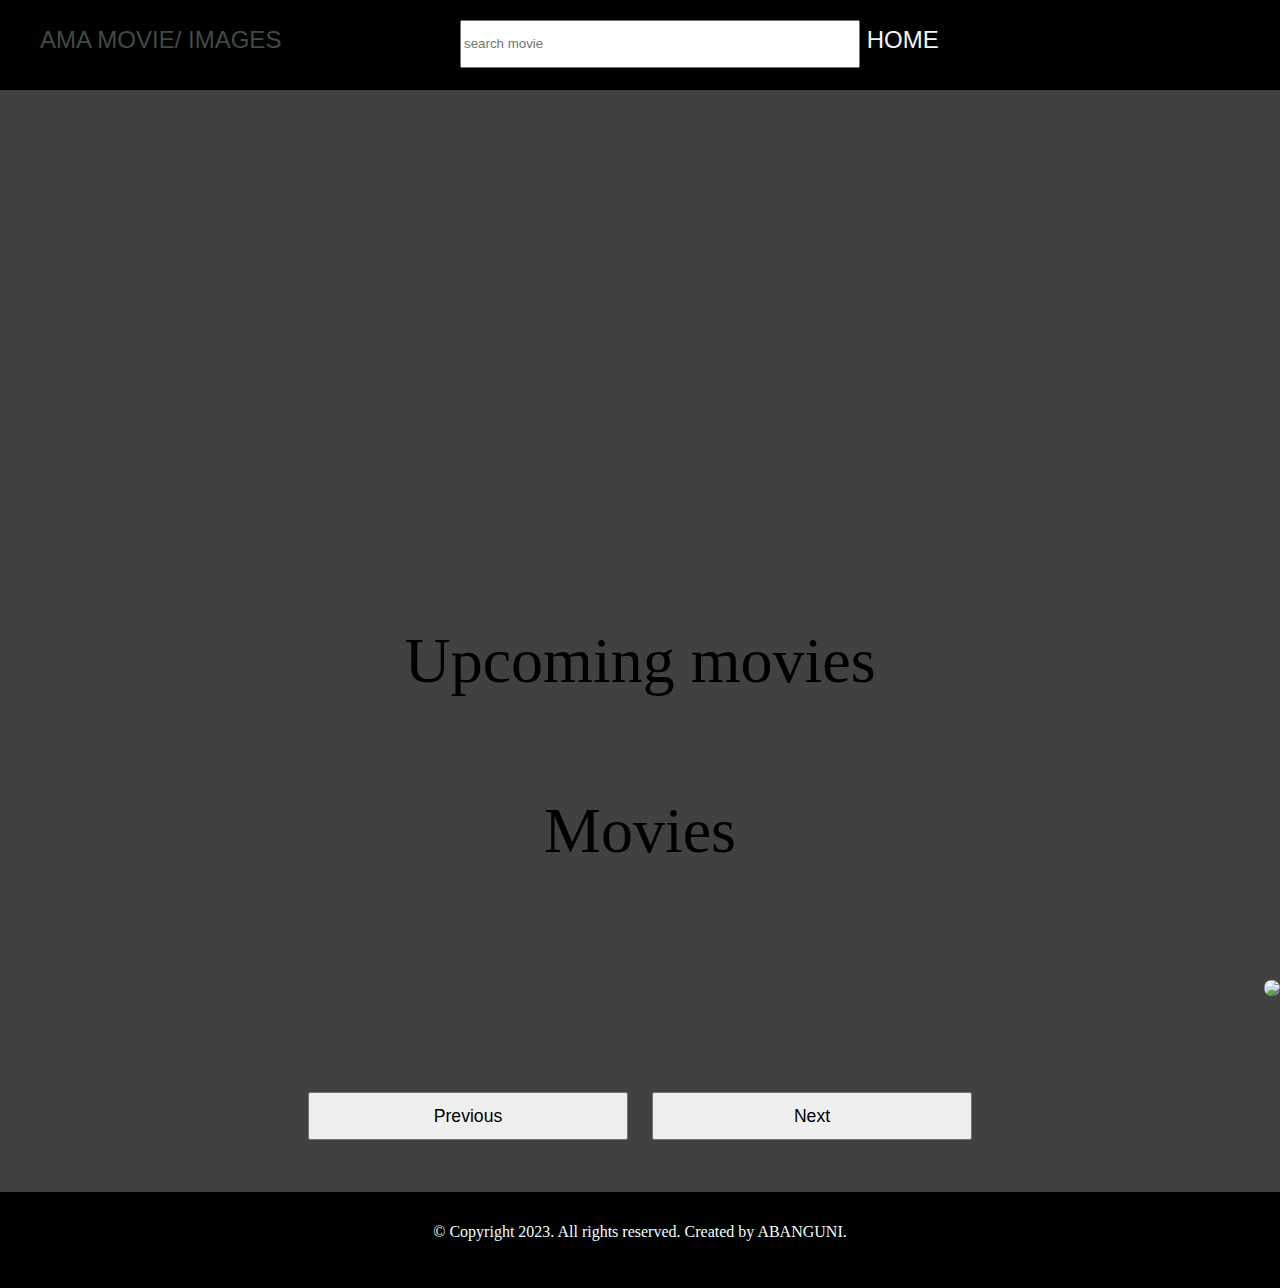
==== index.html @ 56092f09 "Merge pull request #1 from ItechUndebele/edits" ====
<!DOCTYPE html>
<html>
<head>
    <title></title>
    <link rel="stylesheet" type="text/css" href="index.css"/>
</head>
<body>
  <div id="top"></div>
  <nav id="navigation">
    <ul>
      <li><a href="#"><span id="ama--movie">ama movie/ images</span></a></li>
        <form id="foromo">
          <div id="form">
           <a href="indexSearch.html"><li><input type="search" id="inputValue" placeholder="search movie"/></li></a>
           <!---- <li><input type="button" value='search' id="search"/></li>-->
          </div>
        </form>  
      <li><a href="">Home</a></li>
    </ul>
  </nav>
  
  <div id="banner--image"></div>
  <div id="card--one--space"></div>
  <div id="upcoming--title">Upcoming movies</div>

  <div id="card--two--space--container">
      <div id="card--two--space">
      </div>
  </div>

  <div id="movies--heading">Movies</div>

  <div id="card--zero--space--container"></div>
    <div id="card--zero--space"></div>
 </div>
  <!----
  <div id="link--back-ground">
    <ul id="zi--link">
        <li id="link" value="1">1</li>
        <li id="link" value="2">2</li>
        <li id="link" value="2">3</li>
        <li id="link" value="3">4</li>
    </ul>
  </div>
-->


   
  <div id="button--button">
    <button id='previous--button'>Previous</button>
    <button id='next--button'>Next</button>
  </div>


  <!----
  <div id="card0">
      <img src="images/no image.png" id="card--img--zero"/>
      <div id="card--title--zero">movie tittle</div>
      <div id="card--year--zero">movie year</div>
      <button id="play--button--zero">play</button>
  </div>
-->
  <!----
 <div id="banner--image"></div>
 <h1 id="coming--soon">Coming soon</h1>
 <div><h1 id="titleHeader">Movies</h1></div>
 <div id="card--color" class="card--color">
 </div>
 
-->

<div id="up--arrow-container">
   <a href="#top"><img src="images/arrow-up-svgrepo-com.png" id="up--arrow"></a>
 </div>
 <script src='index.js'></script>
 
 <footer>© Copyright 2023. All rights reserved. Created by ABANGUNI.</footer>
</body>
</html>
---- index.css ----
*{
    margin:0 ;
}
body{
    background-color: rgb(66, 65, 65);
  
}
#navigation ul{
     display: grid;
     grid-template-columns: 1fr 1fr 1fr;
     list-style: none;
}
#navigation a{
    text-decoration: none;
   font-size: 1.5rem;
   font-family: 'Roboto', sans-serif;
   text-transform: uppercase;
   color: aliceblue;
}
#navigation{
    background-color: black;
    height: 90px;
    line-height: 80px;
    position: fixed;
    width: 100%;
    z-index: 1000;
}
#heading{
   text-align: center;
   font-family: 'Roboto', sans-serif;
   background-color: rgb(47, 49, 50);
   height: 5rem;
   color: white;
}
form input{
    width: 25rem;
    height: 3rem
}
form{
    display: flex;
    justify-content: center;
}

form #img{
    width: 3rem;
    height: 2.5rem;
    position: relative;
    top: 1rem;
    right: 3.2rem;
}
#form{
   display:  flex 
}
#search{
    cursor: pointer;
    width: 8rem;
    height: 2.88rem;
    margin: 0.2rem;
    margin-top: 0.8rem;
    border-top-left-radius: none;
    border-style: none;
    position: relative;
    top: 0.2rem
}

/*/////////CARD--ZERO////////*/
#card--zero--space{ 
    display: grid;
    grid-template-columns: repeat(auto-fit, minmax(10rem, 250px));
    justify-content:center;
    column-gap: 1rem;
    row-gap: 1rem;
    position: relative;
    top: 8rem; 
    margin: 5% 20%;   
}

card--zero{
    display: flex;
    justify-content: center; 
}
#card--img--zero{
    width: 15rem;
    height: 20rem;
    border-style: solid;
    border-color: rgb(84, 83, 82);
    border-radius: 0.5rem;
    cursor: pointer;
}
#card--img--zero:hover{
    opacity: 0.5;
}
#card--img--zero, #card--zero{
    transition:  all 0.5s ease-in-out;
}
#card--zero:hover{
    transform: scale(1.08);
  
}
#card--title--zero, #card--year--zero{
    font-family: 'Roboto', sans-serif;
    font-size: 1rem;
}
#play--button--zero{
   position: relative;
   bottom: 100rem;
   left: 6rem;
   width: 8rem;
   height: 2rem;
   border-style: none;
   background-color: rgb(103, 118, 118);
   font-size: 1rem;
}
#play--button--zero:hover{
    background-color: brown;
    cursor: pointer;
}
/*BUTTONS*/
#button--button{
     display: flex;
     justify-content: center;
     position: relative;
     top:15rem;
     column-gap: 1.5rem;
}

#next--button{
    width: 20rem;
    height: 3rem;
    font-family: 'Roboto', sans-serif;
    font-size: 1.1rem;
    cursor: pointer; 
}

#next--button:hover{
    transform: scale(1.08);
    transition: all 0.5s ease-in-out;
    background-color: brown;
    border-style: none;
 }
 
#previous--button{
    width: 20rem;
    height: 3rem;
    font-family: 'Roboto', sans-serif;
    font-size: 1.1rem;
    cursor: pointer;
   
}
#previous--button:hover{
    transform: scale(1.08);
    transition: all 0.5s ease-in-out;
    background-color: brown;
    border-style: none;
 }
 
 /**/
#movies--heading{
    font-size: 4rem;
    position: relative;
    top: 10rem;
    text-align: center;
}
#ama--movie{
    display: block;
    color: rgb(65, 74, 71);
}
/*////////CARD--ONE///////////*/

#card--one--space{
    display: flex;
    justify-content: center;
    position: relative;
    bottom: 10rem;
    position: relative;
    top: 6rem;
}
#card--one--space:hover{
    transform: scale(1.05);
}
#card--img--one{
    width: 45rem;
    height: 30rem;
}
#card--one--space, #card--img--one{
    transition: all 1s ease-in-out;
}
#card--one{
    width: 50rem;
    height: 35rem;
    padding-top: 4rem;
    padding-left: 4rem;
    border-radius: 1rem;
}
body{
    background-image: url(https://image.tmdb.org/t/p/w500/wwemzKWzjKYJFfCeiB57q3r4Bcm.png);
    background-repeat: no-repeat;
    background-size: cover;
}
#banner--image{
    background-image: url(https://image.tmdb.org/t/p/w500/fBjMi7YcVN2lYaIIUR34ZbjzBjx.jpg);
    background-repeat: no-repeat;
    background-size:cover;
    height: 35rem;
    position: relative;
    top: 5rem;  
}
/*UPCOMING MOVIES*/

#upcoming--title{
    text-align: center;
    position: relative;
    top: 4rem;
    font-size: 4rem; 
}
#card--two--space{
    display: flex;
    justify-content: center;
    column-gap: 1rem;
    overflow-y: hidden;
    position: relative;
    top: 8rem;
}
#card--img--two{
    width: 20rem;
    height: 25rem;
    border-radius:  1rem;
}
#card--img--two:hover{
    opacity: 0.5;
}
#card--img--two:hover{
    transform: scale(1.08);
}
#card--two--space, #card--img--two{
    transition: all 1s ease-in-out;
}
/*#card--two{
    position: relative;
    top: 8rem;
} 
*/
#left--arrow, #right--arrow{
    width: 8rem;
}
#right--arrow{
    position: relative;
    right: 20rem;
}

/*ZI--LINK*/

#zi--link{
    display: flex;
    justify-content: center;
    flex-wrap: wrap;
    column-gap: 5rem;
    position: relative;
    top: 20rem;
    cursor: pointer;
}
#zi--link li{
    list-style: none;
    color: aquamarine;
}
#zi--link li{
    text-decoration:underline;
    width: 4rem;
    height: 4rem;
    border-radius: 50%;
}
#zi--link{
    background-color: blueviolet;
    line-height: 70px;   
}
 button{
    height: 2rem;
    position: relative;
    top: 1rem
    
}
/*ARROW--UP*/
#up--arrow{
   height: 5rem;
   background-color: rgb(118, 118, 135);
   border-radius: 50%;
   cursor: pointer;
   position: relative;
   top: 6rem;
}
#up--arrow-container{
    display: flex;
    justify-content: right;
}
footer{  
    text-align: center;
    position: relative;
    top: 18rem;
    background-color: black;
    height: 6rem;
    color: azure;
    line-height: 5rem;
}
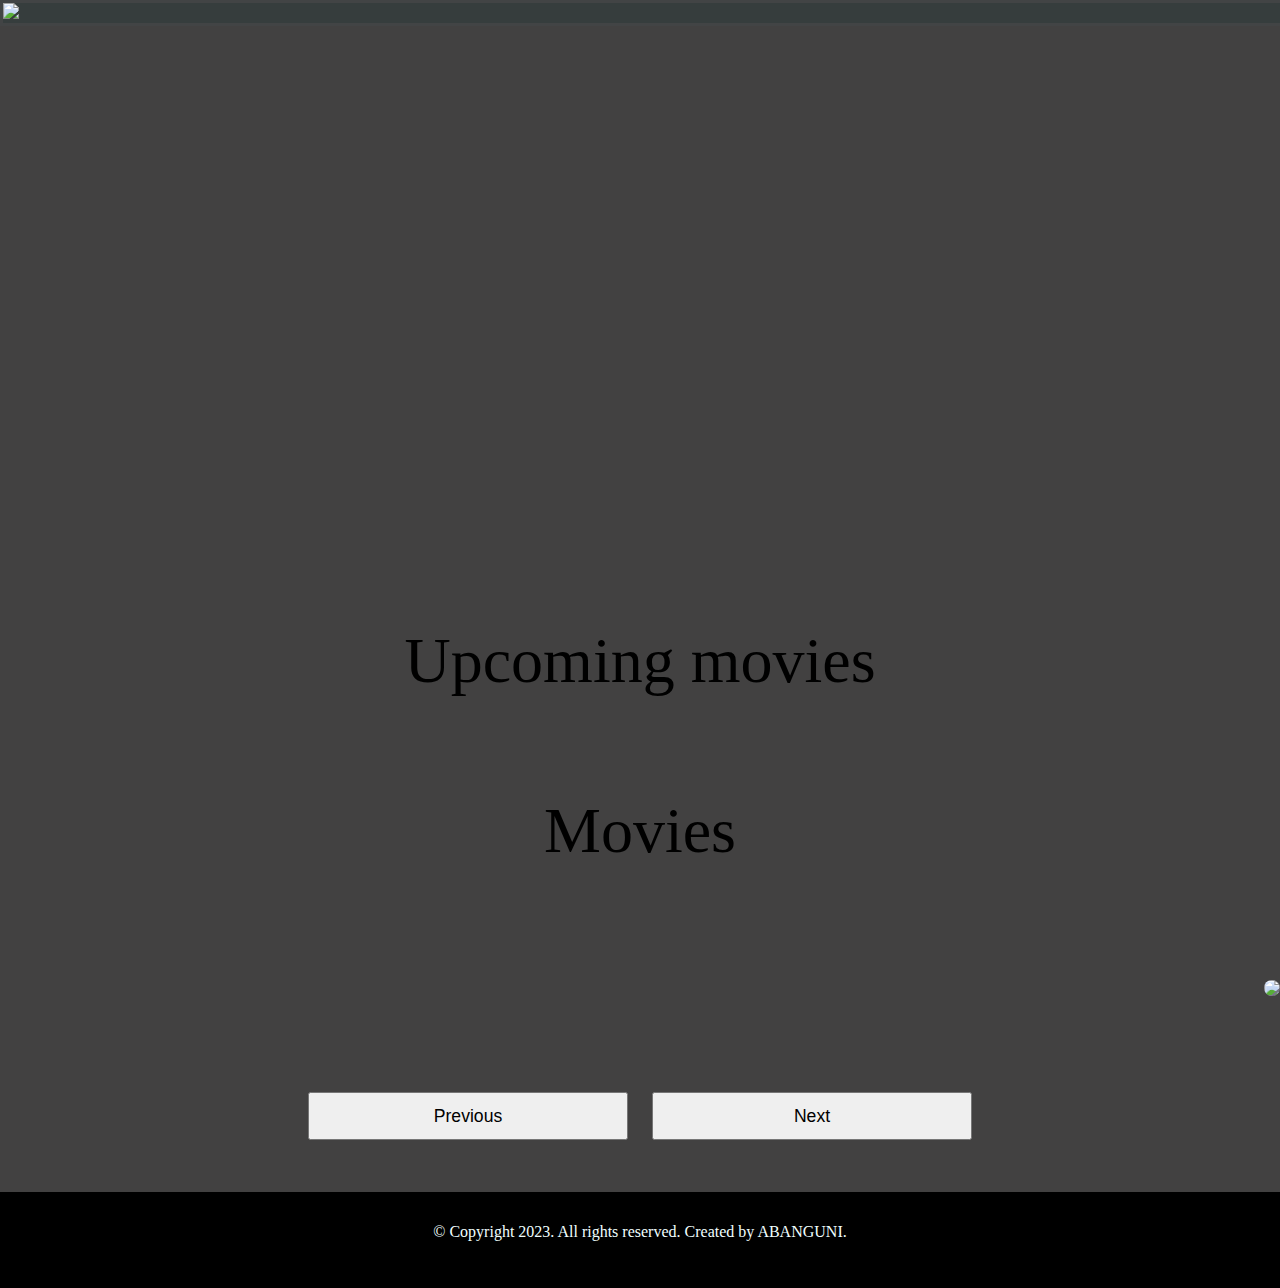
==== commit b733c1b1: "movie app" ====
--- a/index.html
+++ b/index.html
@@ -5,8 +5,11 @@
     <link rel="stylesheet" type="text/css" href="index.css"/>
 </head>
 <body>
+  <div id="burger--image">
+    <img src="images/list-svgrepo-com.png" />
+  </div>
   <div id="top"></div>
-  <nav id="navigation">
+  <nav id="navigation--0" class="navigation">
     <ul>
       <li><a href="#"><span id="ama--movie">ama movie/ images</span></a></li>
         <form id="foromo">
@@ -18,6 +21,8 @@
       <li><a href="">Home</a></li>
     </ul>
   </nav>
+  
+
   
   <div id="banner--image"></div>
   <div id="card--one--space"></div>
--- a/index.css
+++ b/index.css
@@ -5,19 +5,19 @@
     background-color: rgb(66, 65, 65);
   
 }
-#navigation ul{
+#navigation--0 ul{
      display: grid;
      grid-template-columns: 1fr 1fr 1fr;
      list-style: none;
 }
-#navigation a{
+#navigation--0 a{
     text-decoration: none;
    font-size: 1.5rem;
    font-family: 'Roboto', sans-serif;
    text-transform: uppercase;
    color: aliceblue;
 }
-#navigation{
+#navigation--0{
     background-color: black;
     height: 90px;
     line-height: 80px;
@@ -300,4 +300,43 @@
     height: 6rem;
     color: azure;
     line-height: 5rem;
+}
+#burger--image img{
+    width: 5rem;
+}
+#burger--image img:hover{
+   opacity: 0.5;
+}
+#burger--image{
+    display: none;
+}
+@media only screen and (max-width: 1444px){
+    #burger--image{
+        display: block;
+        background-color: rgb(54, 61, 61);
+        border-color: rgb(66, 68, 69);
+        border-style: solid;
+        position: fixed;
+        width: 100%;
+        z-index: 1000;
+        cursor: pointer;
+    }
+    #navigation--0 ul{
+        display: flex;
+        flex-direction:column ;
+        line-height: 3rem;
+      }
+      #navigation--0{
+        width: 500px;
+        height: 50rem;  
+        margin-top: 5.6rem;   
+      }
+      
+     #inputValue{
+        position: relative;
+        right: 2rem;
+     }
+    .navigation{
+       display: none;
+    }
 }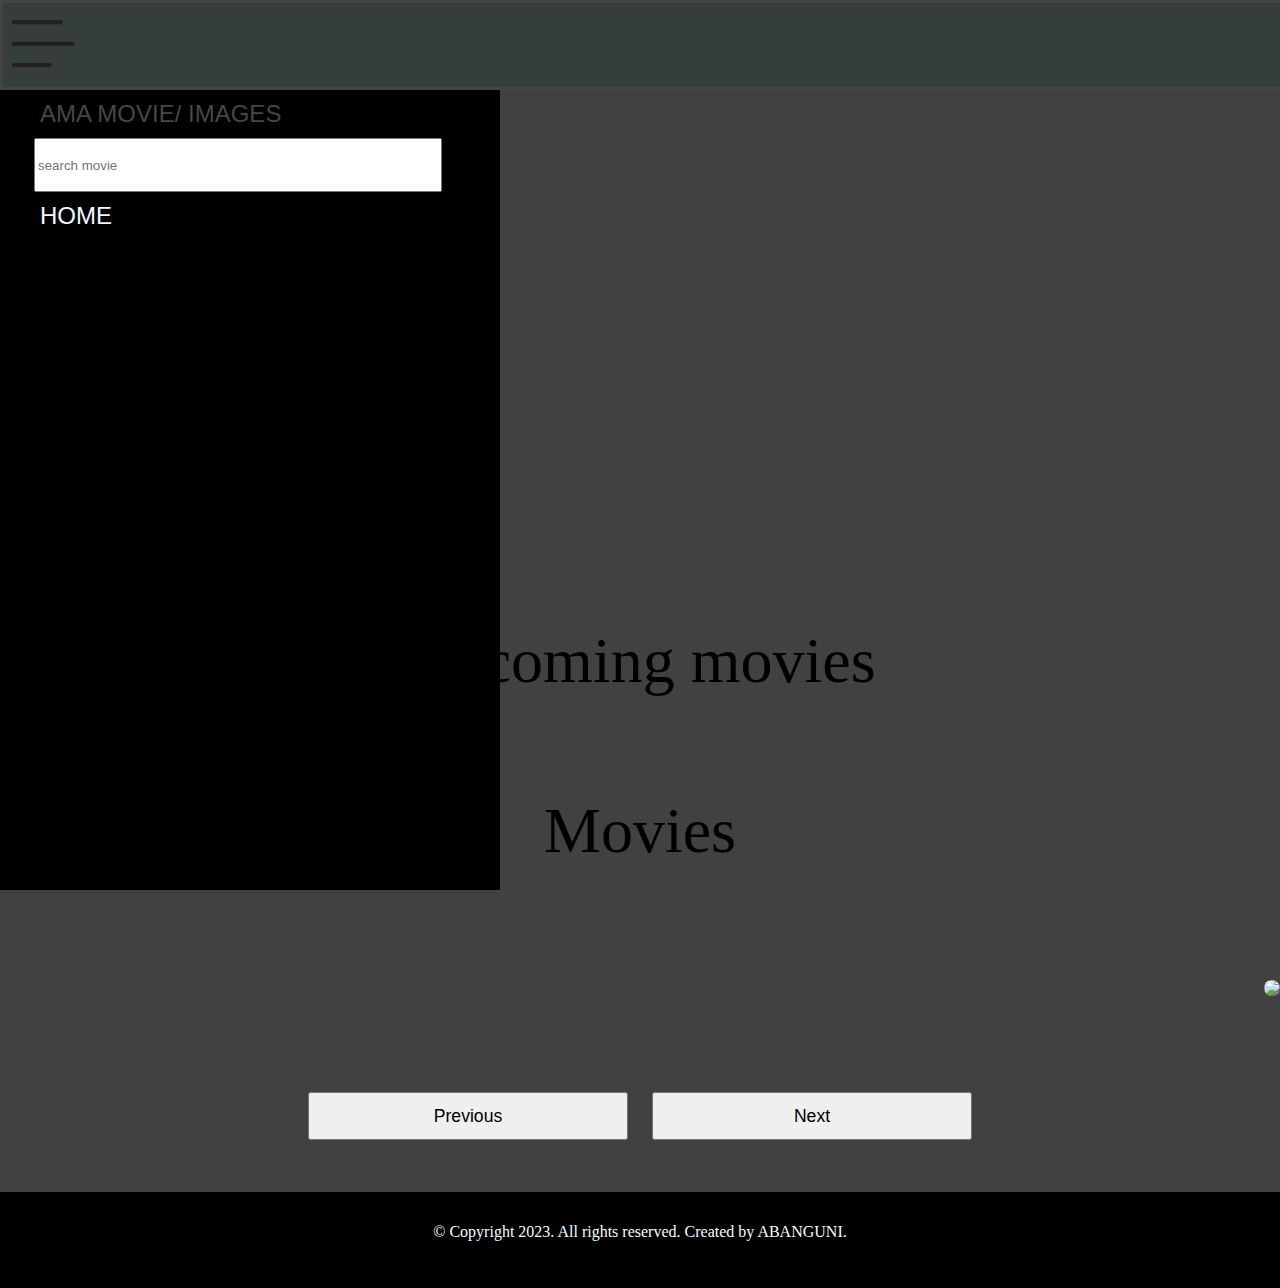
==== commit 4c505217: "Merge pull request #3 from ItechUndebele/edits" ====
--- a/index.html
+++ b/index.html
@@ -6,7 +6,7 @@
 </head>
 <body>
   <div id="burger--image">
-    <img src="images/list-svgrepo-com.png" />
+    <img src="images/list-svgrepo-com.png"/>
   </div>
   <div id="top"></div>
   <nav id="navigation--0" class="navigation">
@@ -14,7 +14,7 @@
       <li><a href="#"><span id="ama--movie">ama movie/ images</span></a></li>
         <form id="foromo">
           <div id="form">
-           <a href="indexSearch.html"><li><input type="search" id="inputValue" placeholder="search movie"/></li></a>
+           <a href="indexSearch.html"><li><input type="text" id="inputValue" placeholder="search movie"/></li></a>
            <!---- <li><input type="button" value='search' id="search"/></li>-->
           </div>
         </form>  
--- a/index.css
+++ b/index.css
@@ -3,7 +3,7 @@
 }
 body{
     background-color: rgb(66, 65, 65);
-  
+    overflow-x: hidden;
 }
 #navigation--0 ul{
      display: grid;
@@ -326,17 +326,17 @@
         flex-direction:column ;
         line-height: 3rem;
       }
-      #navigation--0{
+    #navigation--0{
         width: 500px;
         height: 50rem;  
         margin-top: 5.6rem;   
       }
       
-     #inputValue{
+    #inputValue{
         position: relative;
         right: 2rem;
      }
     .navigation{
-       display: none;
+       display: non;
     }
 }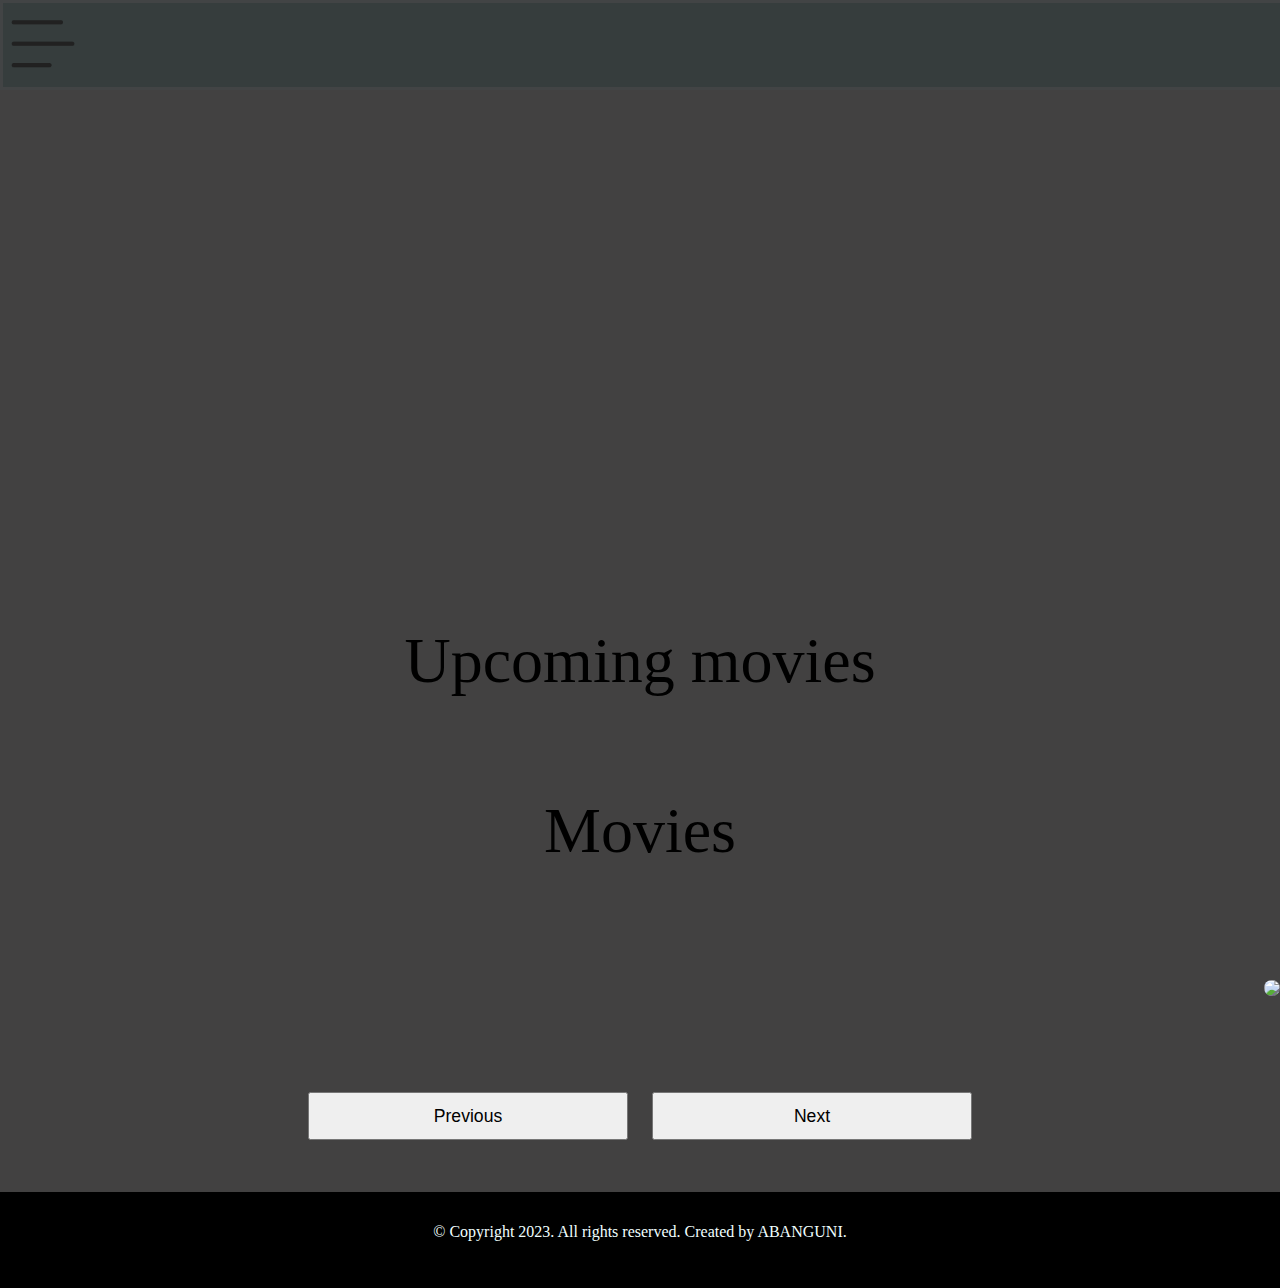
==== commit 0ed24513: "movie app" ====
--- a/index.html
+++ b/index.html
@@ -18,7 +18,7 @@
            <!---- <li><input type="button" value='search' id="search"/></li>-->
           </div>
         </form>  
-      <li><a href="">Home</a></li>
+      <!--<li><a href="">Home</a></li>-->
     </ul>
   </nav>
   
--- a/index.css
+++ b/index.css
@@ -337,6 +337,6 @@
         right: 2rem;
      }
     .navigation{
-       display: non;
+       display: none;
     }
 }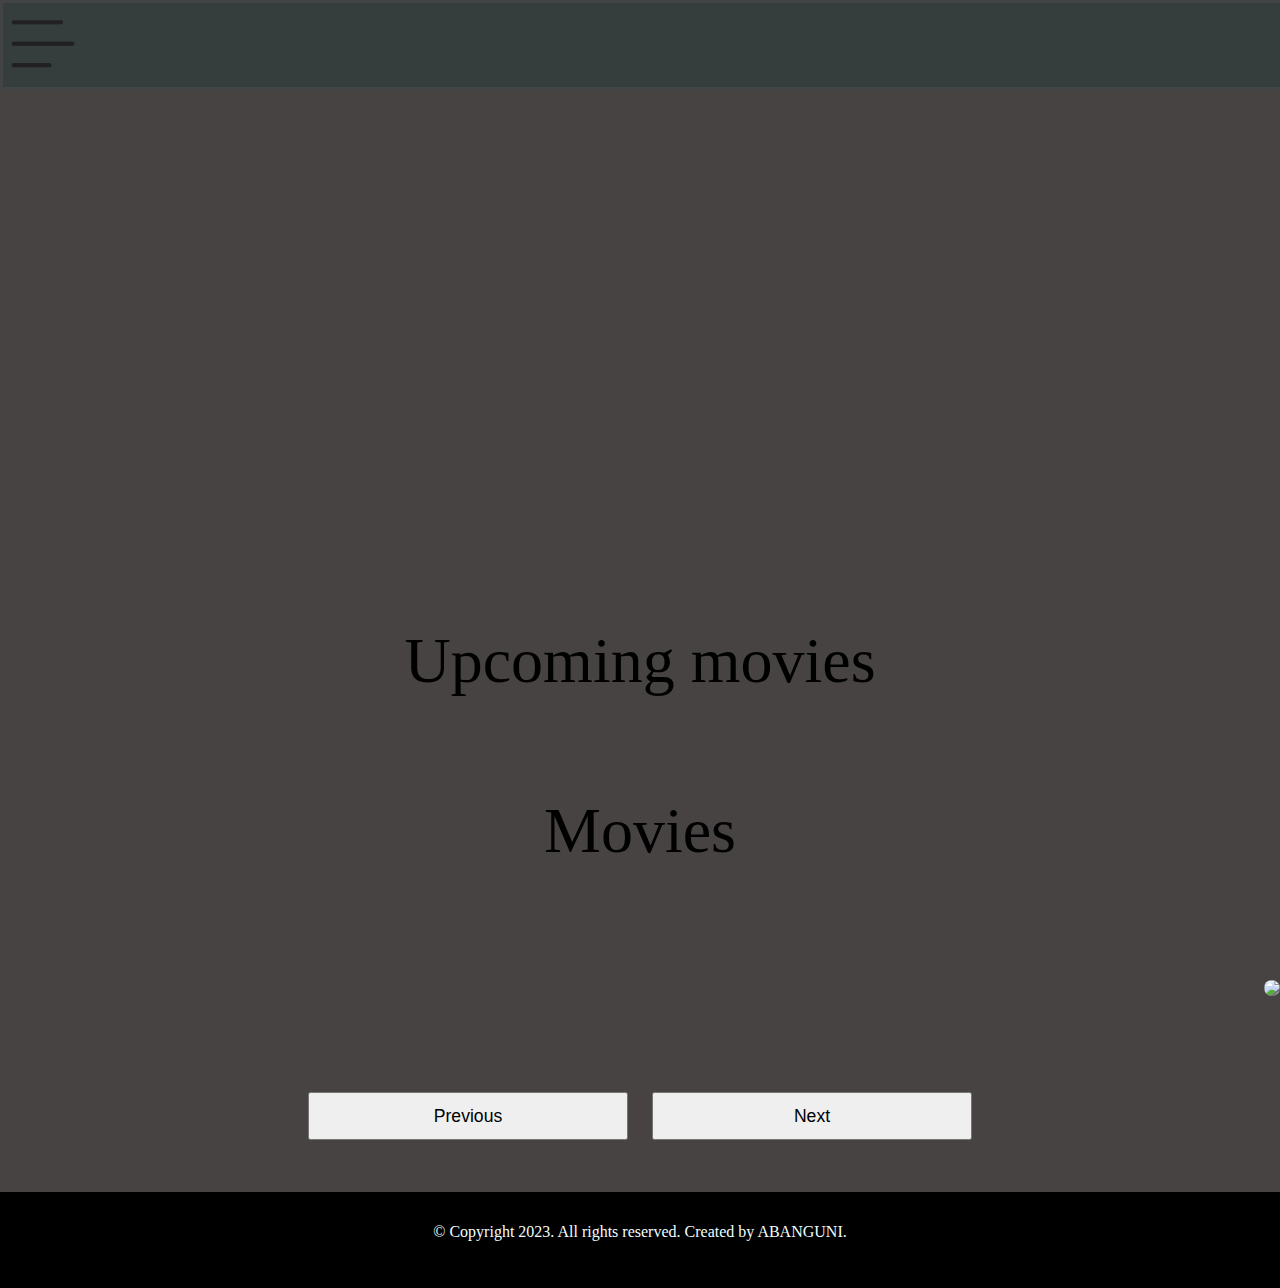
==== commit 99a49ffd: "movie app" ====
--- a/index.html
+++ b/index.html
@@ -2,7 +2,7 @@
 <html>
 <head>
     <title></title>
-    <link rel="stylesheet" type="text/css" href="index.css"/>
+    <link rel="stylesheet" type="text/css" href="Styles.css"/>
 </head>
 <body>
   <div id="burger--image">
@@ -21,23 +21,17 @@
       <!--<li><a href="">Home</a></li>-->
     </ul>
   </nav>
-  
-
-  
   <div id="banner--image"></div>
-  <div id="card--one--space"></div>
-  <div id="upcoming--title">Upcoming movies</div>
-
-  <div id="card--two--space--container">
-      <div id="card--two--space">
+    <div id="card--one--space"></div>
+     <div id="upcoming--title">Upcoming movies</div>  
+      <div id="card--two--space--container">
+       <div id="card--two--space">
       </div>
-  </div>
-
+    </div>
   <div id="movies--heading">Movies</div>
-
-  <div id="card--zero--space--container"></div>
-    <div id="card--zero--space"></div>
- </div>
+<div id="card--zero--space--container"></div>
+  <div id="card--zero--space"></div>
+   </div>
   <!----
   <div id="link--back-ground">
     <ul id="zi--link">
@@ -53,8 +47,8 @@
    
   <div id="button--button">
     <button id='previous--button'>Previous</button>
-    <button id='next--button'>Next</button>
-  </div>
+      <button id='next--button'>Next</button>
+        </div>
 
 
   <!----
@@ -76,9 +70,8 @@
 
 <div id="up--arrow-container">
    <a href="#top"><img src="images/arrow-up-svgrepo-com.png" id="up--arrow"></a>
- </div>
- <script src='index.js'></script>
- 
- <footer>© Copyright 2023. All rights reserved. Created by ABANGUNI.</footer>
+     </div>
+       <script src='index.js'></script>
+      <footer>© Copyright 2023. All rights reserved. Created by ABANGUNI.</footer>
 </body>
 </html>--- a/Styles.css
+++ b/Styles.css
@@ -0,0 +1,441 @@
+*{
+    margin:0 ;
+}
+body{
+    background-color: rgb(66, 65, 65);
+    overflow-x: hidden;
+}
+#navigation--0 ul{
+     display: grid;
+     grid-template-columns: 1fr 1fr 1fr;
+     list-style: none;
+}
+#navigation--0 a{
+    text-decoration: none;
+   font-size: 1.5rem;
+   font-family: 'Roboto', sans-serif;
+   text-transform: uppercase;
+   color: aliceblue;
+}
+#navigation--0{
+    background-color: black;
+    height: 90px;
+    line-height: 80px;
+    position: fixed;
+    width: 100%;
+    z-index: 1000;
+}
+#heading{
+   text-align: center;
+   font-family: 'Roboto', sans-serif;
+   background-color: rgb(47, 49, 50);
+   height: 5rem;
+   color: white;
+}
+form input{
+    width: 25rem;
+    height: 3rem
+}
+form{
+    display: flex;
+    justify-content: center;
+}
+
+form #img{
+    width: 3rem;
+    height: 2.5rem;
+    position: relative;
+    top: 1rem;
+    right: 3.2rem;
+}
+#form{
+   display:  flex 
+}
+#search{
+    cursor: pointer;
+    width: 8rem;
+    height: 2.88rem;
+    margin: 0.2rem;
+    margin-top: 0.8rem;
+    border-top-left-radius: none;
+    border-style: none;
+    position: relative;
+    top: 0.2rem
+}
+
+/*/////////CARD--ZERO////////*/
+#card--zero--space{ 
+    display: grid;
+    grid-template-columns: repeat(auto-fit, minmax(10rem, 250px));
+    justify-content:center;
+    column-gap: 1rem;
+    row-gap: 1rem;
+    position: relative;
+    top: 8rem; 
+    margin: 5% 20%;   
+}
+
+card--zero{
+    display: flex;
+    justify-content: center; 
+}
+#card--img--zero{
+    width: 15rem;
+    height: 20rem;
+    border-style: solid;
+    border-color: rgb(84, 83, 82);
+    border-radius: 0.5rem;
+    cursor: pointer;
+}
+#card--img--zero:hover{
+    opacity: 0.5;
+}
+#card--img--zero, #card--zero{
+    transition:  all 0.5s ease-in-out;
+}
+#card--zero:hover{
+    transform: scale(1.08);
+  
+}
+#card--title--zero, #card--year--zero{
+    font-family: 'Roboto', sans-serif;
+    font-size: 1rem;
+}
+#play--button--zero{
+   position: relative;
+   bottom: 100rem;
+   left: 6rem;
+   width: 8rem;
+   height: 2rem;
+   border-style: none;
+   background-color: rgb(103, 118, 118);
+   font-size: 1rem;
+}
+#play--button--zero:hover{
+    background-color: brown;
+    cursor: pointer;
+}
+/*BUTTONS*/
+#button--button{
+     display: flex;
+     justify-content: center;
+     position: relative;
+     top:15rem;
+     column-gap: 1.5rem;
+}
+
+#next--button{
+    width: 20rem;
+    height: 3rem;
+    font-family: 'Roboto', sans-serif;
+    font-size: 1.1rem;
+    cursor: pointer; 
+}
+
+#next--button:hover{
+    transform: scale(1.08);
+    transition: all 0.5s ease-in-out;
+    background-color: brown;
+    border-style: none;
+ }
+ 
+#previous--button{
+    width: 20rem;
+    height: 3rem;
+    font-family: 'Roboto', sans-serif;
+    font-size: 1.1rem;
+    cursor: pointer;
+   
+}
+#previous--button:hover{
+    transform: scale(1.08);
+    transition: all 0.5s ease-in-out;
+    background-color: brown;
+    border-style: none;
+ }
+ 
+ /**/
+#movies--heading{
+    font-size: 4rem;
+    position: relative;
+    top: 10rem;
+    text-align: center;
+}
+#ama--movie{
+    display: block;
+    color: rgb(65, 74, 71);
+}
+/*////////CARD--ONE///////////*/
+
+#card--one--space{
+    display: flex;
+    justify-content: center;
+    position: relative;
+    bottom: 10rem;
+    position: relative;
+    top: 6rem;
+}
+#card--one--space:hover{
+    transform: scale(1.05);
+}
+#card--img--one{
+    width: 45rem;
+    height: 30rem;
+}
+#card--one--space, #card--img--one{
+    transition: all 1s ease-in-out;
+}
+#card--one{
+    width: 50rem;
+    height: 35rem;
+    padding-top: 4rem;
+    padding-left: 4rem;
+    border-radius: 1rem;
+}
+body{
+    background-image: url(https://image.tmdb.org/t/p/w500/wwemzKWzjKYJFfCeiB57q3r4Bcm.png);
+    background-repeat: no-repeat;
+    background-size: cover;
+}
+#banner--image{
+    background-image: url(https://image.tmdb.org/t/p/w500/fBjMi7YcVN2lYaIIUR34ZbjzBjx.jpg);
+    background-repeat: no-repeat;
+    background-size:cover;
+    height: 35rem;
+    position: relative;
+    top: 5rem;  
+}
+/*UPCOMING MOVIES*/
+
+#upcoming--title{
+    text-align: center;
+    position: relative;
+    top: 4rem;
+    font-size: 4rem; 
+}
+#card--two--space{
+    display: flex;
+    justify-content: center;
+    column-gap: 1rem;
+    overflow-y: hidden;
+    position: relative;
+    top: 8rem;
+}
+#card--img--two{
+    width: 20rem;
+    height: 25rem;
+    border-radius:  1rem;
+}
+#card--img--two:hover{
+    opacity: 0.5;
+}
+#card--img--two:hover{
+    transform: scale(1.08);
+}
+#card--two--space, #card--img--two{
+    transition: all 1s ease-in-out;
+}
+/*#card--two{
+    position: relative;
+    top: 8rem;
+} 
+*/
+#left--arrow, #right--arrow{
+    width: 8rem;
+}
+#right--arrow{
+    position: relative;
+    right: 20rem;
+}
+
+/*ZI--LINK*/
+
+#zi--link{
+    display: flex;
+    justify-content: center;
+    flex-wrap: wrap;
+    column-gap: 5rem;
+    position: relative;
+    top: 20rem;
+    cursor: pointer;
+}
+#zi--link li{
+    list-style: none;
+    color: aquamarine;
+}
+#zi--link li{
+    text-decoration:underline;
+    width: 4rem;
+    height: 4rem;
+    border-radius: 50%;
+}
+#zi--link{
+    background-color: blueviolet;
+    line-height: 70px;   
+}
+ button{
+    height: 2rem;
+    position: relative;
+    top: 1rem
+    
+}
+/*ARROW--UP*/
+#up--arrow{
+   height: 5rem;
+   background-color: rgb(118, 118, 135);
+   border-radius: 50%;
+   cursor: pointer;
+   position: relative;
+   top: 6rem;
+}
+#up--arrow-container{
+    display: flex;
+    justify-content: right;
+}
+footer{  
+    text-align: center;
+    position: relative;
+    top: 18rem;
+    background-color: black;
+    height: 6rem;
+    color: azure;
+    line-height: 5rem;
+}
+#burger--image img{
+    width: 5rem;
+}
+#burger--image img:hover{
+   opacity: 0.5;
+}
+#burger--image{
+    display: none;
+}
+/**/
+*{
+    margin: 0%;
+}
+body{
+    background-color: rgb(71, 67, 67);
+}
+#navigation a{
+    text-decoration: none;
+    color: bisque;
+    font-family: sans-serif;
+    text-transform: uppercase;
+}
+#navigation ul{
+    list-style: none;
+}
+#navigation{
+    position: relative;
+    bottom: 3.5rem;
+    right: 10rem;
+    float: right;
+}
+form{
+    display: flex;
+    justify-content: center;
+    background-color: black;
+    height: 6rem;
+    line-height: 90px;
+}
+#searchInputValue{
+    height: 3rem;
+    width: 30rem;
+}
+#searchButton{
+    height: 3rem;
+    width: 10rem;
+}
+#search--api--img{
+    width: 12rem;
+    height: 20rem;
+    border-radius: 1rem;
+    border-style: solid;
+    border-color: antiquewhite;
+}
+#search--api--space{
+    display: grid;
+    grid-template-columns: repeat(auto-fit, minmax(0%, 200px));
+    justify-content: center;
+    margin: 0% 22%;
+    row-gap: 1rem;
+    column-gap: 1rem;
+    position: relative;
+    top: 5rem
+}
+#search--buttons{
+    position: absolute;
+    bottom: 0;
+    display: flex;
+    justify-content: center;
+    height: 3rem;  
+}
+.button--buttons{
+    display: flex;
+    justify-content: center;
+}
+#search--prev--button{
+    width: 10rem;  
+}
+#search--next--button{
+    width: 10rem;  
+}
+footer{  
+    text-align: center;
+    position: relative;
+    top: 18rem;
+    background-color: black;
+    height: 6rem;
+    color: azure;
+    line-height: 5rem;
+}
+#axception{
+    text-align: center;
+    position: relative;
+    top: 2rem
+}
+.home{
+    font-family: sans-serif;
+    font-size: 1.5rem;
+    margin-left: 3rem;
+  }
+form a{
+    text-decoration: none;
+    color: aliceblue;
+}
+@media only screen and (max-width: 488px){
+         #searchInputValue{
+            width: 20rem;
+         }
+}
+@media only screen and (max-width: 1444px){
+    #burger--image{
+        display: block;
+        background-color: rgb(54, 61, 61);
+        border-color: rgb(66, 68, 69);
+        border-style: solid;
+        position: fixed;
+        width: 100%;
+        z-index: 1000;
+        cursor: pointer;
+    }
+    #navigation--0 ul{
+        display: flex;
+        flex-direction:column ;
+        line-height: 3rem;
+      }
+    #navigation--0{
+        width: 500px;
+        height: 50rem;  
+        margin-top: 5.6rem;   
+      }
+      
+    #inputValue{
+        position: relative;
+        right: 2rem;
+     }
+    .navigation{
+       display: none;
+    }
+}